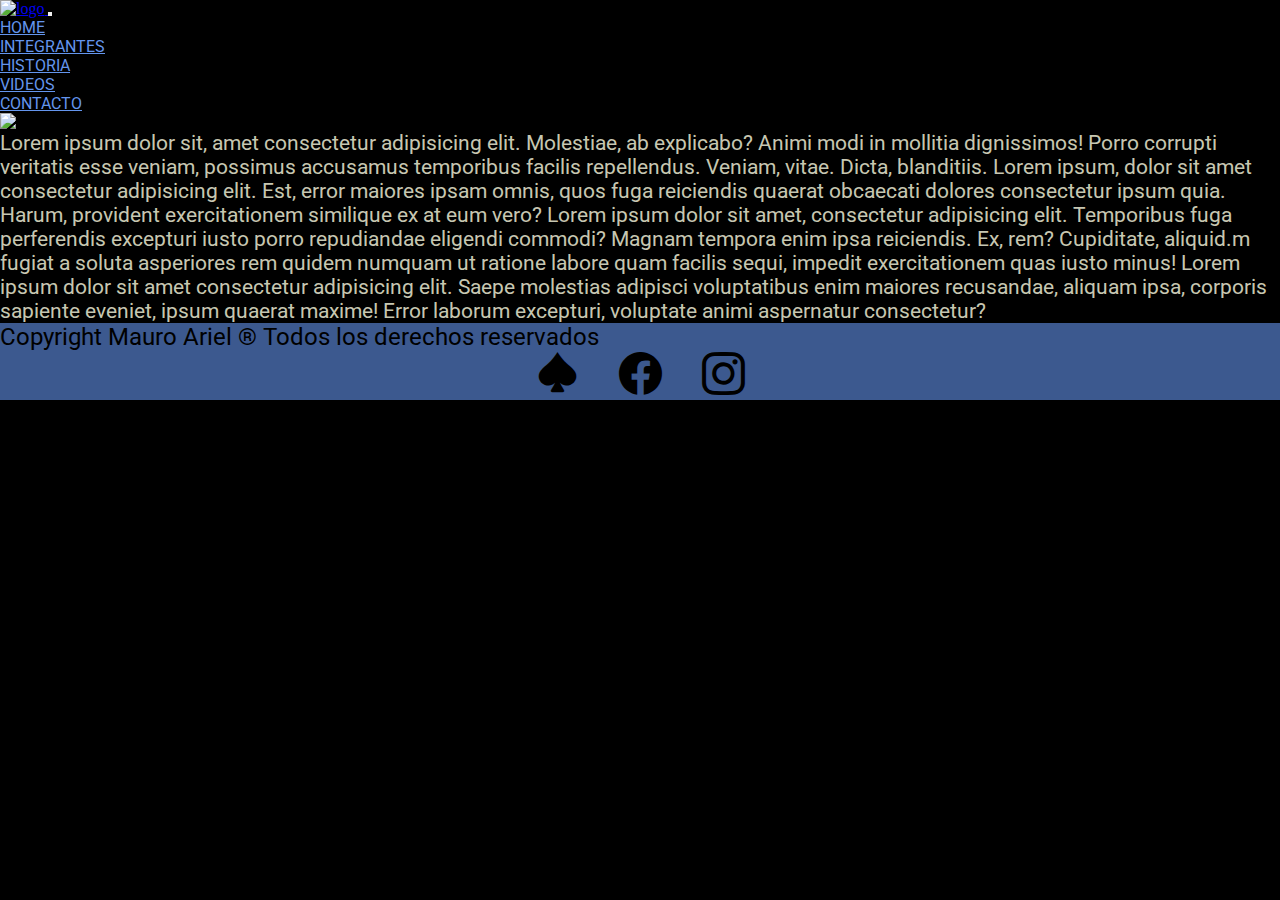
==== index.html @ ee06adc2 "Se descarta text align en footer de CSS" ====
<!DOCTYPE html>
<html lang="es">

<head>
    <meta charset="UTF-8">
    <meta http-equiv="X-UA-Compatible" content="IE=edge">
    <meta name="viewport" content="width=device-width, initial-scale=1.0">
    <link rel="preconnect" href="https://fonts.googleapis.com">
    <link rel="preconnect" href="https://fonts.gstatic.com" crossorigin>
    <link
        href="https://fonts.googleapis.com/css2?family=Bruno+Ace+SC&family=Dosis&family=Foldit:wght@300&family=M+PLUS+Rounded+1c:wght@300&family=Pathway+Extreme:wght@600&family=Roboto:wght@500&display=swap"
        rel="stylesheet">
    <link rel="stylesheet" href="https://cdn.jsdelivr.net/npm/bootstrap-icons@1.10.5/font/bootstrap-icons.css">
    <link href="https://cdn.jsdelivr.net/npm/bootstrap@5.3.0-alpha3/dist/css/bootstrap.min.css" rel="stylesheet"
        integrity="sha384-KK94CHFLLe+nY2dmCWGMq91rCGa5gtU4mk92HdvYe+M/SXH301p5ILy+dN9+nJOZ" crossorigin="anonymous">
    <script src="https://cdn.jsdelivr.net/npm/bootstrap@5.3.0-alpha3/dist/js/bootstrap.bundle.min.js"
        integrity="sha384-ENjdO4Dr2bkBIFxQpeoTz1HIcje39Wm4jDKdf19U8gI4ddQ3GYNS7NTKfAdVQSZe"
        crossorigin="anonymous"></script>
    <link rel="stylesheet" href="./css/styles.css">
    <title>Proyecto Final Coderhouse</title>
</head>

<body>



    <header class="navbar navbar-expand-lg bg-black">
        <div class="container">
            <a class="navbar-brand" href="#">
                <img src="./img/logopeter.jpg" alt="logo" class="w-50">
            </a>
            <button class="navbar-toggler" type="button" data-bs-toggle="collapse" data-bs-target="#navbarNavDropdown"
                aria-controls="navbarNavDropdown" aria-expanded="false" aria-label="Toggle navigation">
                <span class="navbar-toggler-icon"></span>
            </button>


            <nav class="collapse navbar-collapse justify-content-end" id="navbarNavDropdown">
                <ul class="navbar-nav">
                    <li class="nav-item">
                        <a class="nav-link" aria-current="page" href="#">HOME</a>
                    </li>
                    <li class="nav-item">
                        <a class="nav-link" href="./pages/integrantes.html">INTEGRANTES</a>
                    </li>
                    <li class="nav-item">
                        <a class="nav-link" href="./pages/historia.html">HISTORIA</a>
                    </li>
                    <li class="nav-item">
                        <a class="nav-link" href="./pages/videos.html">VIDEOS</a>
                    </li>
                    <li class="nav-item">
                        <a class="nav-link" href="./pages/contacto.html">CONTACTO</a>
                    </li>



                    </li>
                </ul>
            </nav>
        </div>
    </header>




    <main>



        <section class="container">

            <div class="row">

                <div class="col-12 col-lg-6">
                    <img src="./img/peterhome.jpg" alt="foto-home" class="img-fluid">

                </div>




                <div class="col-12 col-lg-6">

                    <p>

                        Lorem ipsum dolor sit, amet consectetur adipisicing elit. Molestiae, ab explicabo? Animi modi in
                        mollitia dignissimos! Porro corrupti veritatis esse veniam, possimus accusamus temporibus
                        facilis repellendus. Veniam, vitae. Dicta, blanditiis. Lorem ipsum, dolor sit amet consectetur
                        adipisicing elit. Est, error maiores ipsam omnis, quos
                        fuga reiciendis quaerat obcaecati dolores consectetur ipsum quia. Harum, provident
                        exercitationem similique ex at eum vero?
                        Lorem ipsum dolor sit amet, consectetur adipisicing elit. Temporibus fuga perferendis excepturi
                        iusto porro repudiandae eligendi commodi? Magnam tempora enim ipsa reiciendis. Ex, rem?
                        Cupiditate, aliquid.m fugiat a soluta asperiores rem quidem numquam
                        ut ratione labore quam facilis sequi, impedit exercitationem quas iusto minus!
                        Lorem ipsum dolor sit amet consectetur adipisicing elit. Saepe molestias adipisci voluptatibus
                        enim maiores recusandae, aliquam ipsa, corporis sapiente eveniet, ipsum quaerat maxime! Error
                        laborum excepturi, voluptate animi aspernatur consectetur?</p>
                </div>


            </div>


        </section>


    </main>



    <footer>

        <div class="container fluid">


            <p class="h-footer">Copyright Mauro Ariel ® Todos los derechos reservados</p>


            <ul class="foter">

                <li><a href="https://en.wikipedia.org/wiki/Peter_Gabriel" target="_blank" class="iconos"><i
                            class="bi bi-suit-spade-fill"></i></a>
                </li>

                <li>
                    <a href="https://en.wikipedia.org/wiki/Peter_Gabriel" target="_blank" class="iconos"><i
                            class="bi bi-facebook"></i></a>
                </li>

                <li><a href="https://en.wikipedia.org/wiki/Peter_Gabriel" target="_blank" class="iconos"><i
                            class="bi bi-instagram"></i></a></li>

            </ul>


        </div>

    </footer>


    <script src="https://cdn.jsdelivr.net/npm/bootstrap@5.3.0-alpha3/dist/js/bootstrap.bundle.min.js"
        integrity="sha384-ENjdO4Dr2bkBIFxQpeoTz1HIcje39Wm4jDKdf19U8gI4ddQ3GYNS7NTKfAdVQSZe" crossorigin="anonymous">
        </script>


</body>


</html>
---- css/styles.css ----
* {
    margin: 0%;
    padding: 0%;
    box-sizing: border-box;
}


body {
    background-color: black;
}

p {
    color: rgba(245, 245, 220, 0.822);
    font-size: 1.3rem;
    font-family: roboto;
}

footer {
    background-color: rgba(100, 148, 237, 0.603);
}

h1 {
    color: white;
    font-weight: bold;
}

h3 {
    color: gray;
}

h2 {
    color: grey;
}



.contenedor-carousel{
    width: 500px;
}

.h-footer {
    color: black;
    font-size: 1.5rem;
    font-family: roboto;
}


.foter {
    display: flex;
    justify-content: center;
    gap: 40px;
    list-style: none;




}

.nav-link {
    color: cornflowerblue;
    font-family: roboto;
    font-size: 1rem;
}

.navbar-nav {
    gap: 37px;
}

.iconos {
    color: black;
    font-size: 43px;

}
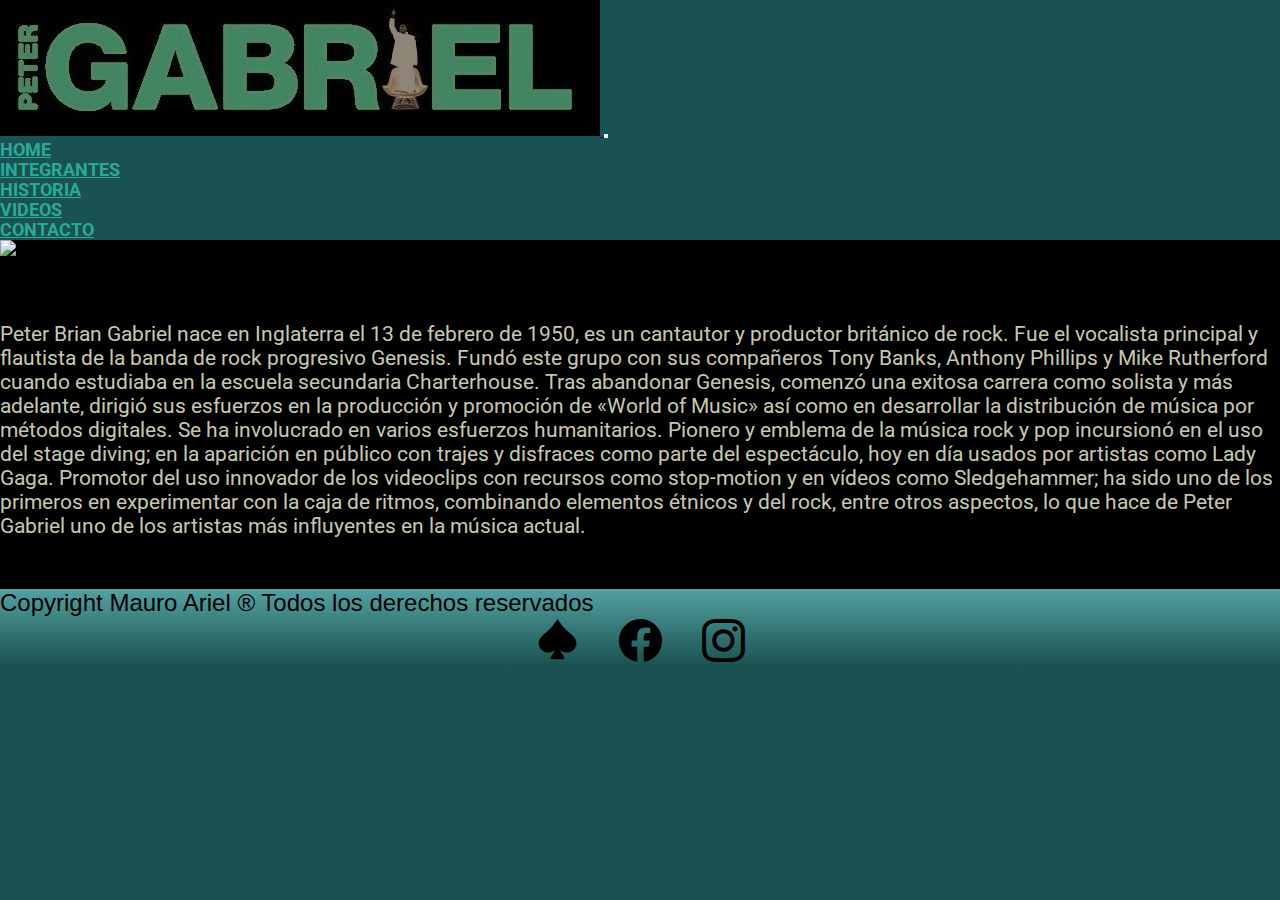
==== commit bffdd631: "agrego etiquetas meta" ====
--- a/index.html
+++ b/index.html
@@ -17,7 +17,8 @@
         integrity="sha384-ENjdO4Dr2bkBIFxQpeoTz1HIcje39Wm4jDKdf19U8gI4ddQ3GYNS7NTKfAdVQSZe"
         crossorigin="anonymous"></script>
     <link rel="stylesheet" href="./css/styles.css">
-    <title>Proyecto Final Coderhouse</title>
+    <meta name="description" content="Presentacion del Sitio Web no oficial de Peter Gabriel" >
+    <title>Peter Gabriel | PROYECTO ESTUDIANTIL</title>
 </head>
 
 <body>
@@ -70,6 +71,8 @@
 
         <section class="container">
 
+            <h1 class="h1-home">PETER GABRIEL</h1>
+
             <div class="row">
 
                 <div class="col-12 col-lg-6">
@@ -82,21 +85,23 @@
 
                 <div class="col-12 col-lg-6">
 
-                    <p>
+                    <p class="parrafo-home">
 
-                        Lorem ipsum dolor sit, amet consectetur adipisicing elit. Molestiae, ab explicabo? Animi modi in
-                        mollitia dignissimos! Porro corrupti veritatis esse veniam, possimus accusamus temporibus
-                        facilis repellendus. Veniam, vitae. Dicta, blanditiis. Lorem ipsum, dolor sit amet consectetur
-                        adipisicing elit. Est, error maiores ipsam omnis, quos
-                        fuga reiciendis quaerat obcaecati dolores consectetur ipsum quia. Harum, provident
-                        exercitationem similique ex at eum vero?
-                        Lorem ipsum dolor sit amet, consectetur adipisicing elit. Temporibus fuga perferendis excepturi
-                        iusto porro repudiandae eligendi commodi? Magnam tempora enim ipsa reiciendis. Ex, rem?
-                        Cupiditate, aliquid.m fugiat a soluta asperiores rem quidem numquam
-                        ut ratione labore quam facilis sequi, impedit exercitationem quas iusto minus!
-                        Lorem ipsum dolor sit amet consectetur adipisicing elit. Saepe molestias adipisci voluptatibus
-                        enim maiores recusandae, aliquam ipsa, corporis sapiente eveniet, ipsum quaerat maxime! Error
-                        laborum excepturi, voluptate animi aspernatur consectetur?</p>
+                        Peter Brian Gabriel nace en Inglaterra el 13 de febrero de 1950, es un cantautor y productor
+                        británico de rock. Fue el vocalista principal y
+                        flautista de la banda de rock progresivo Genesis. Fundó este grupo con sus compañeros Tony
+                        Banks, Anthony Phillips y Mike Rutherford cuando estudiaba en la escuela secundaria
+                        Charterhouse. Tras abandonar Genesis, comenzó una exitosa carrera como solista y más adelante,
+                        dirigió sus esfuerzos en la producción y promoción de «World of Music» así como en
+                        desarrollar la distribución de música por métodos digitales. Se ha involucrado en varios
+                        esfuerzos humanitarios.
+                        Pionero y emblema de la música rock y pop incursionó en el uso del stage diving; en la
+                        aparición en público con trajes y disfraces como parte del espectáculo, hoy en día usados por
+                        artistas como Lady Gaga. Promotor del uso innovador de los videoclips con recursos como
+                        stop-motion y en vídeos como Sledgehammer; ha sido uno de los primeros en experimentar
+                        con la caja de ritmos, combinando elementos étnicos y del rock, entre otros aspectos,
+                        lo que hace de Peter Gabriel uno de los artistas más influyentes en la música actual.
+                        </p>
                 </div>
 
 
@@ -120,16 +125,16 @@
 
             <ul class="foter">
 
-                <li><a href="https://en.wikipedia.org/wiki/Peter_Gabriel" target="_blank" class="iconos"><i
+                <li><a href="https://www.instagram.com/mauroarieel/" target="_blank" class="iconos"><i
                             class="bi bi-suit-spade-fill"></i></a>
                 </li>
 
                 <li>
-                    <a href="https://en.wikipedia.org/wiki/Peter_Gabriel" target="_blank" class="iconos"><i
+                    <a href="https://www.facebook.com/PeterGabriel" target="_blank" class="iconos"><i
                             class="bi bi-facebook"></i></a>
                 </li>
 
-                <li><a href="https://en.wikipedia.org/wiki/Peter_Gabriel" target="_blank" class="iconos"><i
+                <li><a href="https://www.instagram.com/itspetergabriel/" target="_blank" class="iconos"><i
                             class="bi bi-instagram"></i></a></li>
 
             </ul>
--- a/css/styles.css
+++ b/css/styles.css
@@ -1,73 +1,116 @@
 * {
-    margin: 0%;
-    padding: 0%;
-    box-sizing: border-box;
+  margin: 0%;
+  padding: 0%;
+  box-sizing: border-box;
 }
 
-
-body {
-    background-color: black;
+html {
+  background-color: rgb(25, 82, 80);
 }
 
-p {
-    color: rgba(245, 245, 220, 0.822);
-    font-size: 1.3rem;
-    font-family: roboto;
+main {
+  background-color: rgb(0, 0, 0);
+}
+
+section h1 {
+  color: white;
+  font-weight: bold;
+}
+section h2 {
+  color: grey;
+}
+section h3 {
+  color: gray;
+}
+section p {
+  color: rgba(245, 245, 220, 0.822);
+  font-size: 1.3rem;
+  font-family: roboto;
+}
+
+section .parrafo-home {
+  padding-top: 5%;
+  padding-bottom: 4%;
+}
+section .h1-home {
+  display: none;
+}
+
+section .w-75 {
+  padding-bottom: 2%;
+}
+
+.estetica-integrantes {
+  background-image: linear-gradient(90deg, black 75%, rgba(87, 223, 223, 0.658));
+}
+
+section .parrafo-historia {
+  padding-top: 2%;
+  padding-bottom: 3%;
+}
+
+.estetica-historia {
+  background-image: linear-gradient(black, rgba(76, 231, 231, 0.658));
+}
+
+section .margen-videos {
+  padding-bottom: 2%;
+  padding-top: 1%;
+}
+
+.estetica-videos {
+  background-image: linear-gradient(rgba(77, 167, 189, 0.767) 0% 1%, rgb(0, 0, 0) 4% 100%);
+}
+
+.estetica-contacto {
+  background-image: linear-gradient(rgb(77, 166, 189) 0% 1%, rgb(0, 0, 0) 18% 100%);
+}
+
+nav .nav-link {
+  color: rgba(47, 194, 174, 0.808);
+  font-family: roboto;
+  font-size: 1.1rem;
+  font-weight: bold;
+}
+nav .navbar-nav :hover {
+  color: rgb(52, 226, 130);
+}
+nav .navbar-nav {
+  gap: 40px;
+}
+
+section .formulario {
+  font-size: 1.3rem;
+  color: white;
+  padding-top: 10%;
 }
 
 footer {
-    background-color: rgba(100, 148, 237, 0.603);
+  background-color: rgba(42, 150, 109, 0.938);
+  background-image: linear-gradient(rgb(84, 161, 161), rgb(25, 82, 80));
+}
+footer .h-footer {
+  color: black;
+  font-size: 1.5rem;
+  font-family: Verdana, Geneva, Tahoma, sans-serif;
+}
+footer .foter {
+  display: flex;
+  justify-content: center;
+  gap: 40px;
+  list-style: none;
+}
+footer .iconos :hover {
+  color: rgb(52, 226, 130);
+}
+footer .iconos {
+  color: black;
+  font-size: 43px;
 }
 
-h1 {
-    color: white;
-    font-weight: bold;
+section .contenedor-carousel {
+  width: 500px;
+  padding-bottom: 2%;
 }
 
-h3 {
-    color: gray;
-}
-
-h2 {
-    color: grey;
-}
-
-
-
-.contenedor-carousel{
-    width: 500px;
-}
-
-.h-footer {
-    color: black;
-    font-size: 1.5rem;
-    font-family: roboto;
-}
-
-
-.foter {
-    display: flex;
-    justify-content: center;
-    gap: 40px;
-    list-style: none;
-
-
-
-
-}
-
-.nav-link {
-    color: cornflowerblue;
-    font-family: roboto;
-    font-size: 1rem;
-}
-
-.navbar-nav {
-    gap: 37px;
-}
-
-.iconos {
-    color: black;
-    font-size: 43px;
-
-}+/*# sourceMappingURL=styles.css.map */
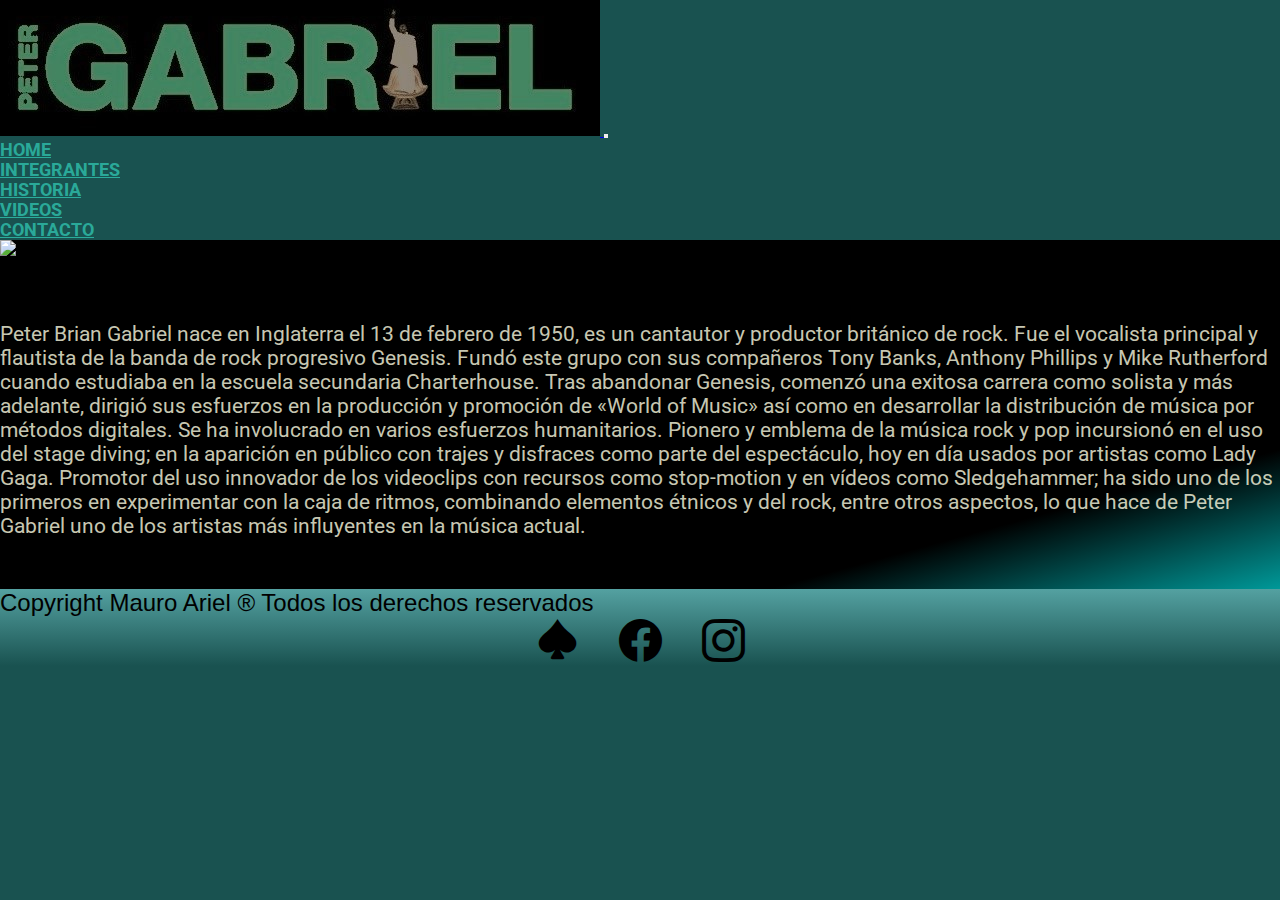
==== commit 5e8d18d1: "gradientes" ====
--- a/index.html
+++ b/index.html
@@ -65,7 +65,7 @@
 
 
 
-    <main>
+    <main class="estetica-home">
 
 
 
--- a/css/styles.css
+++ b/css/styles.css
@@ -21,6 +21,8 @@
 }
 section h3 {
   color: gray;
+  font-family: Cambria, Cochin, Georgia, Times, "Times New Roman", serif;
+  font-weight: bold;
 }
 section p {
   color: rgba(245, 245, 220, 0.822);
@@ -36,12 +38,20 @@
   display: none;
 }
 
+.estetica-home {
+  background-image: linear-gradient(to bottom right, black 80%, rgba(0, 255, 255, 0.596));
+}
+
 section .w-75 {
   padding-bottom: 2%;
+  border-radius: 20px;
+}
+section .w-50 {
+  border-radius: 20px;
 }
 
 .estetica-integrantes {
-  background-image: linear-gradient(90deg, black 75%, rgba(87, 223, 223, 0.658));
+  background-image: linear-gradient(to bottom right, black 50%, rgba(0, 255, 255, 0.596));
 }
 
 section .parrafo-historia {
@@ -110,7 +120,7 @@
 
 section .contenedor-carousel {
   width: 500px;
-  padding-bottom: 2%;
+  padding-bottom: 1%;
 }
 
 /*# sourceMappingURL=styles.css.map */
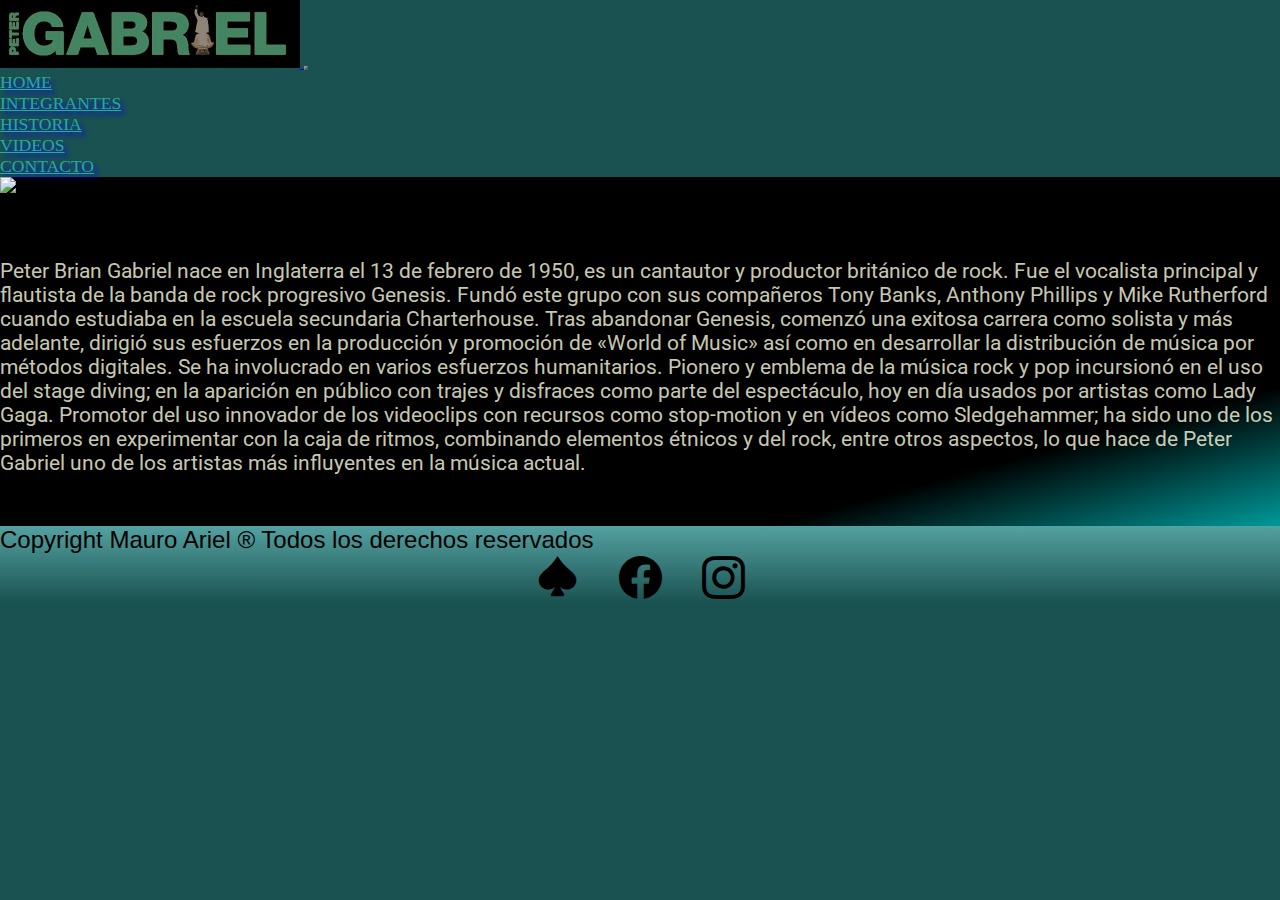
==== commit 762144c2: "correccion de boton de barra" ====
--- a/index.html
+++ b/index.html
@@ -17,23 +17,23 @@
         integrity="sha384-ENjdO4Dr2bkBIFxQpeoTz1HIcje39Wm4jDKdf19U8gI4ddQ3GYNS7NTKfAdVQSZe"
         crossorigin="anonymous"></script>
     <link rel="stylesheet" href="./css/styles.css">
-    <meta name="description" content="Presentacion del Sitio Web no oficial de Peter Gabriel" >
+    <meta name="description" content="Presentacion del Sitio Web no oficial de Peter Gabriel">
     <title>Peter Gabriel | PROYECTO ESTUDIANTIL</title>
 </head>
 
 <body>
 
 
-
     <header class="navbar navbar-expand-lg bg-black">
         <div class="container">
             <a class="navbar-brand" href="#">
-                <img src="./img/logopeter.jpg" alt="logo" class="w-50">
+                <img src="./img/logopeter.jpg" alt="logo" class="barra-logo">
             </a>
+
             <button class="navbar-toggler" type="button" data-bs-toggle="collapse" data-bs-target="#navbarNavDropdown"
-                aria-controls="navbarNavDropdown" aria-expanded="false" aria-label="Toggle navigation">
-                <span class="navbar-toggler-icon"></span>
-            </button>
+            aria-controls="navbarNavDropdown" aria-expanded="false" aria-label="Toggle navigation">
+            <span class="navbar-toggler-icon"></span>
+        </button>
 
 
             <nav class="collapse navbar-collapse justify-content-end" id="navbarNavDropdown">
@@ -60,7 +60,12 @@
                 </ul>
             </nav>
         </div>
+
+   
     </header>
+
+
+
 
 
 
@@ -101,7 +106,7 @@
                         stop-motion y en vídeos como Sledgehammer; ha sido uno de los primeros en experimentar
                         con la caja de ritmos, combinando elementos étnicos y del rock, entre otros aspectos,
                         lo que hace de Peter Gabriel uno de los artistas más influyentes en la música actual.
-                        </p>
+                    </p>
                 </div>
 
 
--- a/css/styles.css
+++ b/css/styles.css
@@ -30,6 +30,14 @@
   font-family: roboto;
 }
 
+button {
+  justify-content: end;
+}
+
+.barra-logo {
+  width: 300px;
+}
+
 section .parrafo-home {
   padding-top: 5%;
   padding-bottom: 4%;
@@ -43,11 +51,12 @@
 }
 
 section .w-75 {
-  padding-bottom: 2%;
-  border-radius: 20px;
+  border-radius: 20%;
+  box-shadow: 8px 8px 18px rgba(50, 50, 189, 0.829);
 }
 section .w-50 {
   border-radius: 20px;
+  box-shadow: 8px 8px 18px rgba(50, 50, 189, 0.829);
 }
 
 .estetica-integrantes {
@@ -69,24 +78,28 @@
 }
 
 .estetica-videos {
-  background-image: linear-gradient(rgba(77, 167, 189, 0.767) 0% 1%, rgb(0, 0, 0) 4% 100%);
+  background-image: linear-gradient(to bottom left, black 50%, rgba(0, 255, 255, 0.596));
 }
 
 .estetica-contacto {
-  background-image: linear-gradient(rgb(77, 166, 189) 0% 1%, rgb(0, 0, 0) 18% 100%);
+  background-image: linear-gradient(to bottom left, black 75%, rgba(0, 255, 255, 0.596));
 }
 
 nav .nav-link {
   color: rgba(47, 194, 174, 0.808);
-  font-family: roboto;
+  font-family: tilt prism;
   font-size: 1.1rem;
-  font-weight: bold;
+  text-shadow: 4px 4px 4px rgba(0, 0, 255, 0.692);
 }
 nav .navbar-nav :hover {
   color: rgb(52, 226, 130);
 }
 nav .navbar-nav {
   gap: 40px;
+}
+
+.navbar-toggler {
+  border-color: rgba(92, 102, 110, 0.678);
 }
 
 section .formulario {
